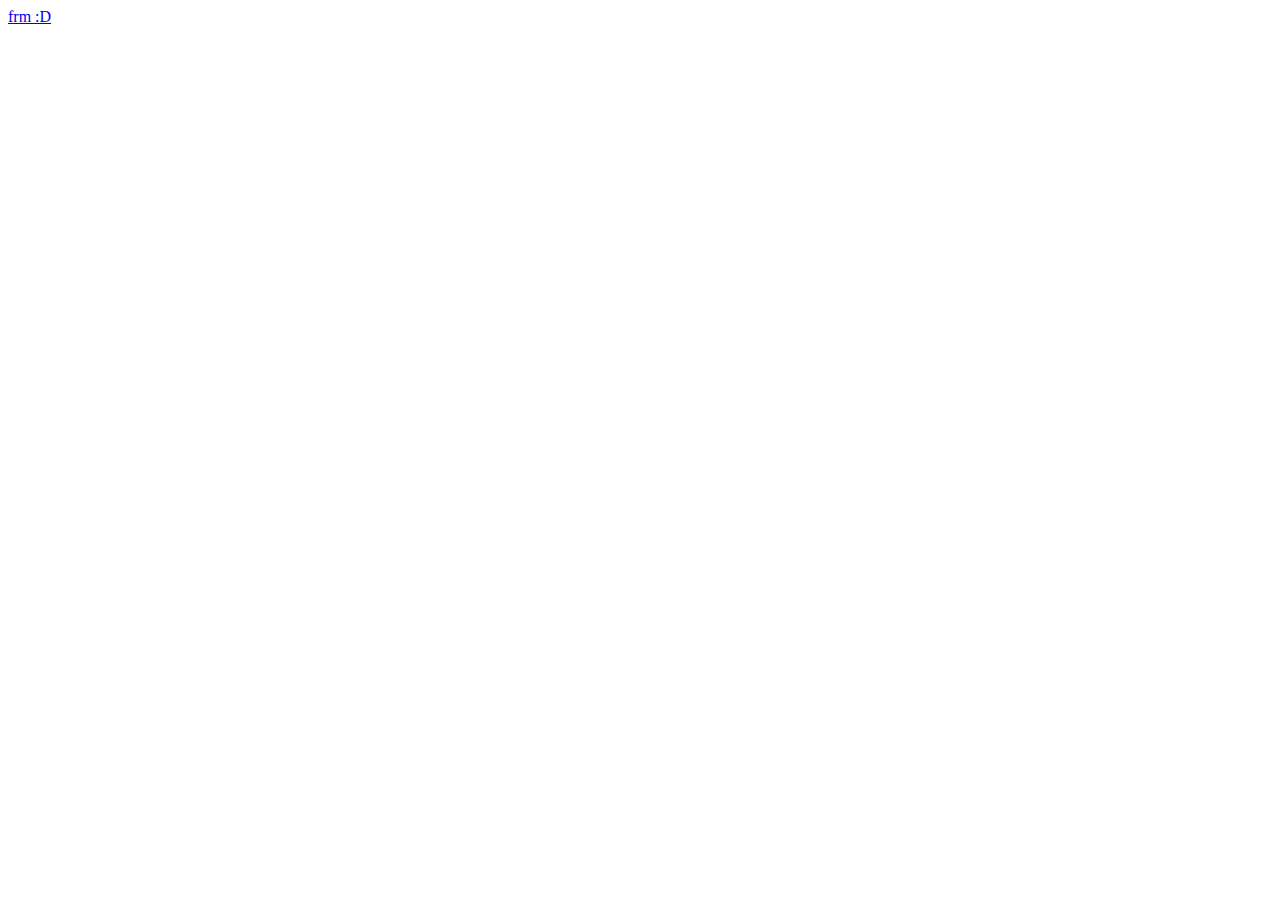
==== bootstrap-modal/index.html @ 698b420d "Modal Bootstrap agregado a ivory 18/06/2013 version 0.2" ====
<!doctype html>
<html lang="en">
<head>
  <meta charset="UTF-8">
  <title>logeo</title>

 <meta name="viewport" content="width=device-width, initial-scale=1, user-scalable=no">
  <link href="css/bootstrap.css" rel="stylesheet" />
  <!-- <link href="css/bootstrap-responsive.css" rel="stylesheet" /> -->

  <script src="js/jquery.js"></script>
  <script src="js/bootstrap.js"></script>

 <style type="text/css">
.loader{
  background-image: url(img/loading.gif);
  background-repeat: no-repeat;
  background-position: center;
  height: 100px;
}
 </style>

  <script type="text/javascript">
  $(function(){

  });
 $(document).on('click','.edit-record',function(e){
    e.preventDefault();

    $(".modal-body").html('');
    //$(".modal-body").addClass('loader');
    $("#jdialogo").modal('show');

    $.post('./form.php',{id:""},function(data){ 

        console.log(data);
       $(".modal-body").removeClass('loader');
       $(".modal-body").html(data);
      
    });

  // $.ajax({url:"form.php",success: function(data){
  //      console.log(data);
  //      $(".modal-body").removeClass('loader');
  //      $("#cargarjd").html(data);
  
  //   }
  // });


 });
 </script>

</head>
<body>


 <!--  <a class="btn btn-primary" data-toggle="modal" href="#myModal" >Login</a>
 -->

  <a class="edit-record" href="#" >frm :D </a>
 
<div class="modal hide" id="jdialogo">
  <div class="modal-header">
    <button type="button" class="close" data-dismiss="modal">x</button>
    <h3>Login to MyWebsite.com</h3>
  </div>
  <div class="modal-body" id="cargarjd">

  </div>
  <div class="modal-footer">
      <button class="btn" data-dismiss="modal" aria-hidden="true">Close</button>
    <a href="#" class="btn btn-primary">Register</a>
  </div>
</div>

  
</body>
</html>
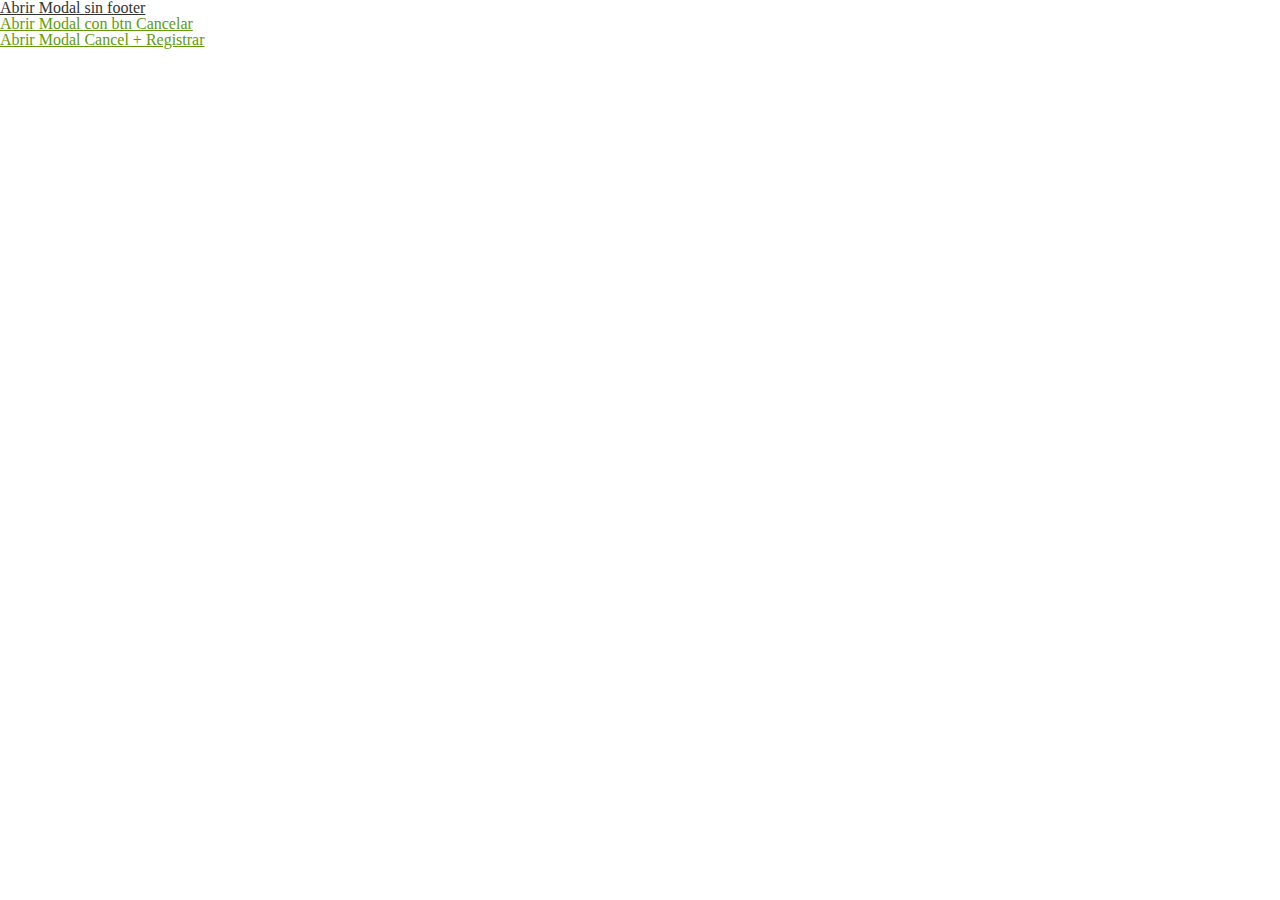
==== commit 6b9d9726: "Modal Bootstrap agregado a ivory + llamdas multiple aformularios exerntos 18/06/2013 version 03" ====
--- a/bootstrap-modal/index.html
+++ b/bootstrap-modal/index.html
@@ -5,8 +5,7 @@
   <title>logeo</title>
 
  <meta name="viewport" content="width=device-width, initial-scale=1, user-scalable=no">
-  <link href="css/bootstrap.css" rel="stylesheet" />
-  <!-- <link href="css/bootstrap-responsive.css" rel="stylesheet" /> -->
+ <link href="css/ivory.css" rel="stylesheet" />
 
   <script src="js/jquery.js"></script>
   <script src="js/bootstrap.js"></script>
@@ -24,28 +23,44 @@
   $(function(){
 
   });
- $(document).on('click','.edit-record',function(e){
+ $(document).on('click','.jmodal',function(e){
     e.preventDefault();
 
-    $(".modal-body").html('');
+     var $link   = $(this);
+     var $target = $link.attr('href');
+     var $titulo = $link.attr('data-titulo');
+     var $cancel = $link.attr('btn-cancel'); // true or false
+     var $submit = $link.attr('btn-submit'); // true or false
+
+     // headerof modal 
+     var $header  = '<div class="modal-header"> <button type="button" class="close" data-dismiss="modal">x</button>';
+         $header += '<h3>'+ $titulo +'</h3>';
+         $header += '</div>';
+
+     // footer of modal
+     var $btn_cancel='',$btn_submit='';
+     if($cancel) { $btn_cancel = ' <button data-dismiss="modal" aria-hidden="true">Cancelar</button> ';} ; 
+     if($submit) { $btn_submit = ' <button type="submit">Registrar</button> ';} ;
+
+     var $footer = '<div class="modal-footer">'+ $btn_cancel + $btn_submit +' </div>'; 
+
+    $("#jdialog").html('');
     //$(".modal-body").addClass('loader');
-    $("#jdialogo").modal('show');
+    $("#jdialog").modal('show');
 
-    $.post('./form.php',{id:""},function(data){ 
+  $.ajax({
+      url:$target,
+      type: "POST",
+      success: function(data){
+        var $body= '<div class="modal-body">';
+        $body+= data ;
+        $body+= '</div>';  
+        var frmModal = $header +  $body + $footer
 
-        console.log(data);
-       $(".modal-body").removeClass('loader');
-       $(".modal-body").html(data);
-      
-    });
-
-  // $.ajax({url:"form.php",success: function(data){
-  //      console.log(data);
-  //      $(".modal-body").removeClass('loader');
-  //      $("#cargarjd").html(data);
-  
-  //   }
-  // });
+        $("#jdialog").html(frmModal);
+        // console.log(data); 
+    }
+  });
 
 
  });
@@ -55,24 +70,17 @@
 <body>
 
 
- <!--  <a class="btn btn-primary" data-toggle="modal" href="#myModal" >Login</a>
- -->
+<a class="jmodal" href="form.php" data-titulo=" Modificar Acopio"  >Abrir Modal sin footer </a> </br>
 
-  <a class="edit-record" href="#" >frm :D </a>
+<a class="jmodal" href="form.php" data-titulo=" Modificar Acopio" btn-cancel="true"   >Abrir Modal con btn Cancelar </a></br>
+
+<a class="jmodal" href="form.php" data-titulo=" Modificar Acopio"  btn-cancel="true" btn-submit="true" >Abrir Modal Cancel +  Registrar  </a> </br>
+
+<div class="modal hide" id="jdialog">
+  <!-- contenido modal aqui va a cargar  -->
+</div>
  
-<div class="modal hide" id="jdialogo">
-  <div class="modal-header">
-    <button type="button" class="close" data-dismiss="modal">x</button>
-    <h3>Login to MyWebsite.com</h3>
-  </div>
-  <div class="modal-body" id="cargarjd">
 
-  </div>
-  <div class="modal-footer">
-      <button class="btn" data-dismiss="modal" aria-hidden="true">Close</button>
-    <a href="#" class="btn btn-primary">Register</a>
-  </div>
-</div>
 
   
 </body>
--- a/bootstrap-modal/css/ivory.css
+++ b/bootstrap-modal/css/ivory.css
@@ -0,0 +1,1161 @@
+/*
+ * IVORY Framework - http://weice.in/ivory
+ * 
+ * Developed by Lakshmikanth Vallampati - kanth.vallampati@gmail.com
+ * Licensed under GPLv2 
+ * 
+ */
+
+/* ---- HTML RESET ---- */
+html, body, div, span, applet, object, iframe, h1, h2, h3, h4, h5, h6, p, blockquote, pre, a, abbr, acronym, address, big, cite, code, del, dfn, em, img, ins, kbd, q, s, samp, small, strike, strong, sub, sup, tt, var, b, u, i, center, dl, dt, dd, ol, ul, li, fieldset, form, label, legend, table, caption, tbody, tfoot, thead, tr, th, td, article, aside, canvas, details, embed, figure, figcaption, footer, header, hgroup, menu, nav, output, ruby, section, summary, time, mark, audio, video {
+	margin: 0; padding: 0; border: 0; outline: 0; font-size: 100%; font: inherit; vertical-align: baseline;
+}
+article, aside, details, figcaption, figure, footer, header, hgroup, menu, nav, section, label, legend { display: block; }
+body { line-height: 1; }
+blockquote, q { quotes: none; }
+blockquote:before, blockquote:after, q:before, q:after { content: ''; content: none; }
+table { border-spacing: 0; }
+
+/* ---- Clearfixes ---- */
+.row:before,.row:after,.clearfix:before,.clearfix:after{content:'';display:table}
+.row:after,.clearfix:after{clear:both}
+.row,.clearfix{zoom:1}
+
+/* ---- GRID Layout ---- */
+*{box-sizing:border-box; -ms-box-sizing:border-box; -moz-box-sizing:border-box; -webkit-box-sizing:border-box;}
+body{margin:0 auto; color:#666666;}
+.grid{margin:0 auto; max-width:1200px; width:100%;} /* You can choose the grid 1200 or 1140 or 1024 or 960 as per your requirement */
+.g1140{margin:0 auto; max-width:1140px; width:100%;}
+.g1024{margin:0 auto; max-width:1024px; width:100%;}
+.g960{margin:0 auto; max-width:960px; width:100%;}
+.row{width:100%; margin:0 auto;}
+.c1{width:8.33%;}
+.c2{width:16.66%;}
+.c3{width:25%;}
+.c4{width:33.33%;}
+.c5{width:41.66%;}
+.c6{width:50%;}
+.c7{width:58.33%;}
+.c8{width:66.66%;}
+.c9{width:75%;}
+.c10{width:83.33%;}
+.c11{width:91.66%;}
+.c12{width:100%; min-height:1px; float:left; position:relative;}
+.c1-5{width:20%;}/* This column can be used as a one fifth of the row */
+.c1-8{width:12.5%;}/* This column can be used as a one eigth of the row */ 
+.c1,.c2,.c3,.c4,.c5,.c6,.c7,.c8,.c9,.c10,.c11,.c1-5,.c1-8 {min-height:1px; float:left; padding-left:10px; padding-right:10px; position:relative;}
+.c1.first,.c2.first,.c3.first,.c4.first,.c5.first,.c6.first,.c7.first,.c8.first,.c9.first,.c10.first,.c11.first,.c1-5.first,.c1-8.first {
+	padding-left: 0; position:relative;
+}
+.c1.last,.c2.last,.c3.last,.c4.last,.c5.last,.c6.last,.c7.last,.c8.last,.c9.last,.c10.last,.c11.last,.c1-5.last,.c1-8.last {
+	padding-right: 0; position:relative;
+}
+
+sub, sup {font-size: 60%; line-height: 0; position: relative; vertical-align: baseline;}
+sup {top: -0.5em;}
+sub {bottom: -0.25em;}
+
+/* ---- Misc ---- */
+.left {float: left;}
+.right {float: right;}
+.text-left {text-align: left;}
+.text-right {text-align: right;}
+.text-center {text-align: center;}
+.text-justify {text-align: justify;}
+.space-top {margin-top: 20px;}
+.space-bot {margin-bottom: 20px;}
+.space-htop {margin-top: 10px;}
+.space-hbot {margin-bottom: 10px;}
+.centered{float: none; margin: auto;}
+
+/* ----- Stylings ----- */
+.top {width:100%; height:auto; background-color: #77C4CC;/*#77C4CC;*/ padding: 60px 0; font: 400 24px/36px 'Open Sans', sans-serif; color: #ffffff; text-align:center;}
+.top .logo{position:relative; background-image: url("../img/logo.png"); background-repeat: no-repeat; width:152px; height:48px; margin:0 auto;}
+.bar{width:100%; height:60px; background-color: #77C4CC; display: block; padding: 1px; position: fixed; z-index:999;}
+.clear-space{width:100%; height:60px;}
+
+.main-nav ul{text-align: center; margin:0 auto;}
+.main-nav li{list-style: none; text-indent: 0; padding: 5px 15px 3px;}
+.main-nav li a{color: #77C4CC; font: 600 17px/28px 'Open Sans', sans-serif; text-decoration: none; padding: 0;}
+.main-nav li a:hover{border-bottom: 1px solid #77C4CC;}
+
+/*.nav ul{text-align: center; margin:0 auto;}
+.nav li{list-style: none; display: inline-block; text-indent: 0; padding: 15px 20px 3px;}
+.nav li a{color: #ffffff; font: 400 18px/26px 'Open Sans', sans-serif; text-decoration: none; padding: 0;}
+.nav li a.active, .nav li a:hover{border-bottom: 1px solid #fff;}*/
+
+/* Menu Nivel 1 */
+.nav {
+	height: 35px; width: 100%;
+	background: #619a0b;
+	font-size: 11pt;
+	font-family: 'PT Sans', Arial, sans-serif;
+	font-weight: bold;
+	position: relative;
+	/*border-bottom: 1px solid #519a0b;*/
+}
+.nav ul {
+	text-align: center; margin:0 auto;
+
+}
+.nav li {
+	list-style: none; text-indent: 0; 
+	display: inline;
+	float: left;
+
+	
+}
+.nav a {
+	width: 100%;
+	margin: 0 10px 0 10px;
+	min-width: 80px;
+	color: #fff;
+	display: inline-block;	
+	text-align: center;
+	text-decoration: none;
+	line-height: 35px;	
+	text-decoration: none; padding: 0;
+}
+.nav li a {
+	border-right: 1px solid #576979;
+	box-sizing:border-box;
+	-moz-box-sizing:border-box;
+	-webkit-box-sizing:border-box;
+}
+.nav li:last-child a {
+	border-right: 0;
+}
+.nav a:hover, .nav a:active ,.nav li a.active {
+	background-color: #cccccc;
+	color: #000;
+	/*border-bottom: 2px solid #cccccc;*/
+}
+.nav a#pull {
+	display: none;
+}
+/*static menu cuando se desplase el scroll bar*/
+  .nav-fixed-top {
+    position: fixed;
+    top: 0px;
+    left: 0;
+    right: 0;
+    z-index: 1020; /* 10 less than .navbar-fixed to prevent any overlap */
+    border-color: #d5d5d5;
+    border-width: 0 0 1px; /* drop the border on the fixed edges */
+    -webkit-border-radius: 0;
+       -moz-border-radius: 0;
+            border-radius: 0;
+    -webkit-box-shadow: inset 0 1px 0 #fff, 0 1px 5px rgba(0,0,0,.1);
+       -moz-box-shadow: inset 0 1px 0 #fff, 0 1px 5px rgba(0,0,0,.1);
+            box-shadow: inset 0 1px 0 #fff, 0 1px 5px rgba(0,0,0,.1);
+    filter: progid:DXImageTransform.Microsoft.gradient(enabled=false); /* IE6-9 */
+  }
+  .nav-fixed-top .nav {  
+    margin: 0 auto;
+    padding: 0 1px;
+  }
+
+.title {font: normal 36px/42px 'Julius Sans One', sans-serif; color: #333333;}
+.content{width: 100%; height: auto; background-color: #f4f4f4; padding: 1px 0;}
+.note {
+	background-color: #ffffff; 
+	padding: 10px 0; 
+	color: #333333; 
+	        border-radius:5px; 
+	   -moz-border-radius:5px; 
+	-webkit-border-radius:5px;
+		    box-shadow: 0 1px 1px 0 rgba(0, 0, 0, 0.2);
+	   -moz-box-shadow: 0 1px 1px 0 rgba(0, 0, 0, 0.2);
+	-webkit-box-shadow: 0 1px 1px 0 rgba(0, 0, 0, 0.2);
+}
+.promo {
+	background-color: #ECF6FA;
+	border: 1px solid #BCDEED; 
+	padding: 20px;
+	width: auto;
+	font-family: sans-serif;
+	font-style: italic;
+	text-align: center;
+	color: #424242;
+	text-shadow: 0 1px 0 #FFFFFF;
+            border-radius: 5px; 
+       -moz-border-radius: 5px; 
+	-webkit-border-radius: 5px;
+            box-shadow: 0 0 0 1px #FFFFFF inset, 0 0 0 3px rgba(0, 0, 0, 0.05);
+       -moz-box-shadow: 0 0 0 1px #FFFFFF inset, 0 0 0 3px rgba(0, 0, 0, 0.05);
+	-webkit-box-shadow: 0 0 0 1px #FFFFFF inset, 0 0 0 3px rgba(0, 0, 0, 0.05);
+}
+
+button.special{ /* --- main download button --- */
+	color:#fff !important;
+	background-color:#77C4CC;
+	background: -moz-linear-gradient(#77C4CC, #77C4CC);
+	background: -webkit-gradient(linear, left top, left bottom, from(#77C4CC), to(#77C4CC));
+	background: -webkit-linear-gradient(#77C4CC, #77C4CC);
+	background: -o-linear-gradient(#77C4CC, #77C4CC);
+	background: -ms-linear-gradient(#77C4CC, #77C4CC);
+	background: linear-gradient(#77C4CC, #77C4CC);
+}
+button.special:hover, button.special:active{
+	background-color:#77C4CC;
+	background: -moz-linear-gradient(#77C4CC, #77C4CC);
+	background: -webkit-gradient(linear, left top, left bottom, from(#77C4CC), to(#77C4CC));
+	background: -webkit-linear-gradient(#77C4CC, #77C4CC);
+	background: -o-linear-gradient(#77C4CC, #77C4CC);
+	background: -ms-linear-gradient(#77C4CC, #77C4CC);
+	background: linear-gradient(#77C4CC, #77C4CC);
+	opacity: 0.9;
+}
+
+/* ---- Typography ---- */
+h1, h2, h3, h4, h5, h6 { 
+	font-family: 'Open Sans', sans-serif;
+	font-weight: none;
+	font-style: normal; 
+	color: #333333;
+	text-rendering: optimizeLegibility; 
+	line-height: 1.1;
+	margin-bottom: 10px;
+	margin-top: 10px; 
+}
+h1 small, h2 small, h3 small, h4 small, h5 small, h6 small { font-size: 80%; color: #333333; }
+h1 a, h2 a, h3 a, h4 a, h5 a, h6 a { font-weight: inherit; text-decoration:none; }
+h1 {font-size: 36px; line-height: 48px;}
+h2 {font-size: 32px; line-height: 42px;}
+h3 {font-size: 28px; line-height: 36px;}
+h4 {font-size: 24px; line-height: 32px;}
+h5 {font-size: 21px; line-height: 27px;}
+h6 {font-size: 18px; line-height: 27px;}
+
+a {color: #619a0b; text-decoration: underline; line-height: inherit; }
+a:hover {color: #333333; }
+a:focus {color: #333333; outline: none; }
+
+p {margin-bottom: 10px; padding:0; font-size: 14px; line-height: 28px; font-family: "Helvetica Neue", "Helvetica", Helvetica, Arial, sans-serif;}
+p span {color: #46aae3; }
+p a, p a:visited {line-height: inherit; }
+
+em, i { font-style: italic; line-height: inherit; }
+strong, b { font-weight: bold; line-height: inherit; }
+small { font-size: 70%; line-height: inherit; }
+
+hr { border: solid #ddd; border-width: 1px 0 0; clear: both; margin: 20px 0 20px; height: 0; }
+
+/* ---- Lists ---- */
+ul, ol, dl { 
+	font-family: "Helvetica Neue", "Helvetica", Helvetica, Arial, sans-serif; 
+	font-size: 14px; 
+	line-height: 1.6; 
+	margin-bottom: 8px; 
+	list-style-position: inside; 
+	text-indent: 5px; 
+	color: #666666; 
+}
+ul li ul, ul li ol { margin-left: 10px; margin-bottom: 0; }
+ul.square, ul.circle, ul.disc { margin-left: 12px; }
+ul.square { list-style-type: square; }
+ul.square li ul { list-style: inherit; }
+ul.circle { list-style-type: circle; }
+ul.circle li ul { list-style: inherit; }
+ul.disc { list-style-type: disc; }
+ul.disc li ul { list-style: inherit; }
+ul.no-bullet { list-style: none; }
+ul.large li { line-height: 21px; }
+ol { margin-left: 10px; }
+ol li ul, ol li ol { margin-left: 10px; margin-bottom: 0; }
+dl dt{font-size:16px;}
+dl dd{margin-left: 15px;}
+
+/* ---- Forms ---- */
+.vform {width: 100%; max-width: 360px;}
+.hform {width: 100%; max-width: 500px;}
+.vform, .hform {margin-bottom: 20px; font: 14px "HelveticaNeue", "Helvetica Neue", Helvetica, Arial, sans-serif; color: #333;}
+
+.vform label {width: 100%;}
+.hform label {width: 30%; text-align: right!important; padding-right: 5px }
+.vform label, .hform  label {font-size:14px; line-height:21px;  vertical-align: middle; margin-bottom: 2px; display: block; float: left; text-align: left; font-weight: bold;}
+
+.vform textarea, .vform input[type="text"], .vform input[type="password"], .vform input[type="datetime"], .vform input[type="datetime-local"], .vform input[type="date"], 
+.vform input[type="month"], .vform input[type="time"], .vform input[type="week"], .vform input[type="number"], .vform input[type="email"], .vform input[type="url"], 
+.vform input[type="tel"], .vform input[type="color"], .vform select{
+	width: 100%;
+}
+
+.hform textarea, .hform input[type="text"], .hform input[type="password"], .hform input[type="datetime"], .hform input[type="datetime-local"], .hform input[type="date"], 
+.hform input[type="month"], .hform input[type="time"], .hform input[type="week"], .hform input[type="number"], .hform input[type="email"], .hform input[type="url"], 
+.hform input[type="tel"], .hform input[type="color"], .hform select {
+	width: 70%;
+}
+
+.vform textarea, .vform input[type="text"], .vform input[type="password"], .vform input[type="datetime"], .vform input[type="datetime-local"], .vform input[type="date"], 
+.vform input[type="month"], .vform input[type="time"], .vform input[type="week"], .vform input[type="number"], .vform input[type="email"], .vform input[type="url"], 
+.vform input[type="tel"], .vform input[type="color"], .vform select, 
+.hform textarea, .hform input[type="text"], .hform input[type="password"], .hform input[type="datetime"], .hform input[type="datetime-local"], .hform input[type="date"], 
+.hform input[type="month"], .hform input[type="time"], .hform input[type="week"], .hform input[type="number"], .hform input[type="email"], .hform input[type="url"], 
+.hform input[type="tel"], .hform input[type="color"], .hform select {
+  display: block;
+  background: #ffffff;
+  border: 1px solid #cccccc;
+  padding: 4px 6px;
+  vertical-align: middle;
+  outline: none;	
+          border-radius: 4px;
+     -moz-border-radius: 4px;
+  -webkit-border-radius: 4px;
+          transition: border linear 0.4s, box-shadow linear 0.4s;
+       -o-transition: border linear 0.4s, box-shadow linear 0.4s;
+     -moz-transition: border linear 0.4s, box-shadow linear 0.4s;
+  -webkit-transition: border linear 0.4s, box-shadow linear 0.4s;
+  margin: 0;
+  margin-bottom: 10px;
+} 
+
+.vform input[type="text"]:focus, .vform input[type="password"]:focus, .vform input[type="datetime"]:focus, .vform input[type="email"]:focus, 
+.vform input[type="datetime-local"]:focus, .vform input[type="date"]:focus, .vform input[type="month"]:focus, .vform input[type="time"]:focus, 
+.vform input[type="week"]:focus, .vform input[type="url"]:focus, .vform input[type="number"]:focus, .vform input[type="search"]:focus, .vform input[type="tel"]:focus, 
+.vform textarea:focus, .vform select:focus, 
+.hform textarea:focus, .hform input[type="text"]:focus, .hform input[type="password"]:focus, .hform input[type="datetime"]:focus, 
+.hform input[type="datetime-local"]:focus, .hform input[type="date"]:focus, .hform input[type="month"]:focus, .hform input[type="time"]:focus, 
+.hform input[type="week"]:focus, .hform input[type="number"]:focus, .hform input[type="email"]:focus, .hform input[type="url"]:focus, .hform input[type="search"]:focus, 
+.hform input[type="tel"]:focus, .hform input[type="color"]:focus, .hform select:focus{
+  border: 1px solid;
+  border-color: rgba(82, 168, 236, 0.8);
+  color: #444;
+          box-shadow: inset 0 1px 1px rgba(0, 0, 0, 0.075), 0 0 8px rgba(81, 168, 236, 0.5);
+     -moz-box-shadow: inset 0 1px 1px rgba(0, 0, 0, 0.075), 0 0 8px rgba(81, 168, 236, 0.5);
+  -webkit-box-shadow: inset 0 1px 1px rgba(0, 0, 0, 0.075), 0 0 8px rgba(81, 168, 236, 0.5);
+}
+
+.vform textarea, .hform textarea{min-height:120px; }
+.vform fieldset, .hform fieldset {margin-bottom: 20px; }
+
+
+/* ---- Buttons ---- */
+button{
+	display: inline-block;
+  *display: inline;
+  padding: 4px 12px;
+  margin-bottom: 0;
+  *margin-left: .3em;
+  font-size: 14px;
+  line-height: 20px;
+  color: #333333;
+  text-align: center;
+  text-shadow: 0 1px 1px rgba(255, 255, 255, 0.75);
+  vertical-align: middle;
+  cursor: pointer;
+  background-color: #f5f5f5;
+  *background-color: #e6e6e6;
+  background-image: -moz-linear-gradient(top, #ffffff, #e6e6e6);
+  background-image: -webkit-gradient(linear, 0 0, 0 100%, from(#ffffff), to(#e6e6e6));
+  background-image: -webkit-linear-gradient(top, #ffffff, #e6e6e6);
+  background-image: -o-linear-gradient(top, #ffffff, #e6e6e6);
+  background-image: linear-gradient(to bottom, #ffffff, #e6e6e6);
+  background-repeat: repeat-x;
+  border: 1px solid #cccccc;
+  *border: 0;
+  border-color: #e6e6e6 #e6e6e6 #bfbfbf;
+  border-color: rgba(0, 0, 0, 0.1) rgba(0, 0, 0, 0.1) rgba(0, 0, 0, 0.25);
+  border-bottom-color: #b3b3b3;
+  -webkit-border-radius: 4px;
+     -moz-border-radius: 4px;
+          border-radius: 4px;
+  filter: progid:DXImageTransform.Microsoft.gradient(startColorstr='#ffffffff', endColorstr='#ffe6e6e6', GradientType=0);
+  filter: progid:DXImageTransform.Microsoft.gradient(enabled=false);
+  *zoom: 1;
+  -webkit-box-shadow: inset 0 1px 0 rgba(255, 255, 255, 0.2), 0 1px 2px rgba(0, 0, 0, 0.05);
+     -moz-box-shadow: inset 0 1px 0 rgba(255, 255, 255, 0.2), 0 1px 2px rgba(0, 0, 0, 0.05);
+          box-shadow: inset 0 1px 0 rgba(255, 255, 255, 0.2), 0 1px 2px rgba(0, 0, 0, 0.05);
+	/*display:inline-block;*display:inline;
+	padding:7px 20px;
+	margin-bottom:10px;*margin-left:.3em;
+	font-size:14px;
+	line-height:20px;*line-height:20px;
+	color:#333 !important;
+	text-align:center;
+	vertical-align:middle;
+	cursor:pointer;
+	background-color:#eee;*background-color:#eee;
+	background:-webkit-gradient(linear, left top, left bottom, from(#eee), to(#e6e6e6));
+	background:-moz-linear-gradient(top, #eee, #e6e6e6);
+	border:1px solid #bbbbbb;*border:0;
+	border-color:rgba(0,0,0,0.1) rgba(0,0,0,0.1) rgba(0,0,0,0.25);
+	border-color:#eee,#eee,#d4d4d4;
+	        border-radius:4px;
+	     -o-border-radius:4px;
+	    -ms-border-radius:4px;
+	   -moz-border-radius:4px;
+	-webkit-border-radius:4px;
+	filter:progid:dximagetransform.microsoft.gradient(startColorstr='#ffffffff', endColorstr='#ffe6e6e6', GradientType=0);
+	filter:progid:dximagetransform.microsoft.gradient(enabled=false);*zoom:1;
+	        box-shadow:inset 0 1px 0 rgba(255,255,255,0.2),0 1px 2px rgba(0,0,0,0.05);
+	   -moz-box-shadow:inset 0 1px 0 rgba(255,255,255,0.2),0 1px 2px rgba(0,0,0,0.05);
+	-webkit-box-shadow:inset 0 1px 0 rgba(255,255,255,0.2),0 1px 2px rgba(0,0,0,0.05);*/
+}
+button:hover, button:active{
+	background:#eee;
+	background:-webkit-gradient(linear, left top, left bottom, from(#eee), to(#f8f8f8));
+	background:-moz-linear-gradient(top, #eee, #f8f8f8);
+}
+button.large{padding:10px 35px; font-size:15px;}
+button.small{padding:3px 13px; font-size:13px;}
+button.skyblue{ /* --- skyblue color button --- */
+	color:#fff !important;
+	background-color:#26a2b6;
+	background: -moz-linear-gradient(#34bac9, #26a2b6);
+	background: -webkit-gradient(linear, left top, left bottom, from(#34bac9), to(#26a2b6));
+	background: -webkit-linear-gradient(#34bac9, #26a2b6);
+	background: -o-linear-gradient(#34bac9, #26a2b6);
+	background: -ms-linear-gradient(#34bac9, #26a2b6);
+	background: linear-gradient(#34bac9, #26a2b6);
+}
+button.skyblue:hover, button.skyblue:active{
+	background:#a9016b;
+	background:-webkit-gradient(linear, left top, left bottom, from(#26a2b6), to(#34bac9));
+	background:-moz-linear-gradient(top, #26a2b6, #34bac9);
+}
+button.blue{ /* --- blue color button --- */
+	color:#fff !important;
+	background-color:#008fd5;
+	background:-webkit-gradient(linear, left top, left bottom, from(#008fd5), to(#0085c6));
+	background:-moz-linear-gradient(top, #008fd5, #0085c6);
+	filter:progid:dximagetransform.microsoft.gradient(startColorstr='#ffffff', endColorstr='#ffe6e6e6', GradientType=0);
+	filter:progid:dximagetransform.microsoft.gradient(enabled=false);*zoom:1;
+}
+button.blue:hover, button.blue:active{
+	background:#008fd5;
+	background:-webkit-gradient(linear, left top, left bottom, from(#008fd5), to(#009de9));
+	background:-moz-linear-gradient(top, #008fd5, #009de9);
+}
+button.green{ /* --- green color button --- */
+	color:#fff !important;
+	background-color:#46a546;
+	background:-webkit-gradient(linear, left top, left bottom, from(#46a546), to(#419a41));
+	background:-moz-linear-gradient(top, #46a546, #419a41);
+	filter:progid:dximagetransform.microsoft.gradient(startColorstr='#ffffffff', endColorstr='#ffe6e6e6', GradientType=0);
+	filter:progid:dximagetransform.microsoft.gradient(enabled=false);*zoom:1;
+}
+button.green:hover, button.green:active{
+	background:#46a546;
+	background:-webkit-gradient(linear, left top, left bottom, from(#46a546), to(#4cb34c));
+	background:-moz-linear-gradient(top, #46a546, #4cb34c);
+}
+button.yellow{ /* --- yellow color button --- */
+	color:#fff !important;
+	background-color:#f0bf4a;
+	background: -moz-linear-gradient(#f0c930, #f0bf4a);
+	background: -webkit-gradient(linear, left top, left bottom, from(#f0c930), to(#f0bf4a));
+	background: -webkit-linear-gradient(#f0c930, #f0bf4a);
+	background: -o-linear-gradient(#f0c930, #f0bf4a);
+	background: -ms-linear-gradient(#f0c930, #f0bf4a);
+	background: linear-gradient(#f0c930, #f0bf4a);
+}
+button.yellow:hover, button.yellow:active{
+	background:#f0bf4a;
+	background:-webkit-gradient(linear, left top, left bottom, from(#f0bf4a), to(#f0c930));
+	background:-moz-linear-gradient(top, #f0bf4a, #f0c930);
+}
+button.orange{ /* --- orange color button --- */
+	color:#fff !important;
+	background-color:#ff5c00;
+	background: -moz-linear-gradient(#ff6f40, #ff5c00);
+	background: -webkit-gradient(linear, left top, left bottom, from(#ff6f40), to(#ff5c00));
+	background: -webkit-linear-gradient(#ff6f40, #ff5c00);
+	background: -o-linear-gradient(#ff6f40, #ff5c00);
+	background: -ms-linear-gradient(#ff6f40, #ff5c00);
+	background: linear-gradient(#ff6f40, #ff5c00);
+}
+button.orange:hover, button.orange:active{
+	background:#d798d1;
+	background:-webkit-gradient(linear, left top, left bottom, from(#ff5c00), to(#ff6f40));
+	background:-moz-linear-gradient(top, #ff5c00, #ff6f40);
+}
+button.red{ /* --- red color button --- */
+  color:#fff !important;
+  background-color:#bd362f;
+  background:-webkit-gradient(linear, left top, left bottom, from(#bd362f), to(#b1322c));
+  background:-moz-linear-gradient(top, #bd362f, #b1322c);
+  filter:progid:dximagetransform.microsoft.gradient(startColorstr='#ffffffff', endColorstr='#ffe6e6e6', GradientType=0);
+  filter:progid:dximagetransform.microsoft.gradient(enabled=false);*zoom:1;
+}
+button.red:hover, button.red:active{
+  background:#bd362f;
+  background:-webkit-gradient(linear, left top, left bottom, from(#bd362f), to(#cc3b34));
+  background:-moz-linear-gradient(top, #bd362f, #cc3b34);
+}
+button.magenta{	/* --- magenta color button --- */
+	color:#fff !important;
+	background-color:#b9298f;
+	background: -moz-linear-gradient(#b93180, #b9298f);
+	background: -webkit-gradient(linear, left top, left bottom, from(#b93180), to(#b9298f));
+	background: -webkit-linear-gradient(#b93180, #b9298f);
+	background: -o-linear-gradient(#b93180, #b9298f);
+	background: -ms-linear-gradient(#b93180, #b9298f);
+	background: linear-gradient(#b93180, #b9298f);
+}
+button.magenta:hover, button.magenta:active{
+	background:#b9298f;
+	background:-webkit-gradient(linear, left top, left bottom, from(#b9298f), to(#b9358f));
+	background:-moz-linear-gradient(top, #b9298f, #b9358f);
+}
+button.black{ /* --- black color button --- */
+	color:#fff !important;
+	background-color:#111;
+	background: -moz-linear-gradient(#222, #111);
+	background: -webkit-gradient(linear, left top, left bottom, from(#222), to(#111));
+	background: -webkit-linear-gradient(#222, #111);
+	background: -o-linear-gradient(#222, #111);
+	background: -ms-linear-gradient(#222, #111);
+	background: linear-gradient(#222, #111);
+}
+button.black:hover, button.black:active{
+	background:#222;
+	background:-webkit-gradient(linear, left top, left bottom, from(#222), to(#333));
+	background:-moz-linear-gradient(top, #222, #333);
+}
+
+/* ---- Alerts ---- */
+.alert {
+padding: 10px;
+margin-bottom: 18px;
+color: #c09853;
+text-shadow: 0 1px 0 rgba(255, 255, 255, 0.5);
+font: 14px "HelveticaNeue", "Helvetica Neue", Helvetica, Arial, sans-serif;
+background-color: #fcf8e3;
+border: 1px solid #fbeee0;
+        border-radius: 4px;
+   -moz-border-radius: 4px;
+-webkit-border-radius: 4px;
+}
+.success {color: #468847; background-color: #dff0d8; border-color: #d6e9c6;}
+.error {color: #b94a48; background-color: #f2dede; border-color: #eed3d7;}
+.info {color: #3a87ad; background-color: #d9edf7; border-color: #bce8f1;}
+
+/* ---- Table ---- */
+table {
+	width: 100%; 
+	font-family: "Helvetica Neue", "Helvetica", Helvetica, Arial, sans-serif;
+	border: solid #ccc 1px;
+	border-left: none;
+	        border-radius: 5px;
+	   -moz-border-radius: 5px;
+	-webkit-border-radius: 5px;
+	        box-shadow: 0 1px 2px #d1d1d1;
+	   -moz-box-shadow: 0 1px 2px #d1d1d1;
+	-webkit-box-shadow: 0 1px 2px #d1d1d1;
+}   
+td, th {border-top: 1px solid #ccc; border-left: 1px solid #ccc; padding: 10px; text-align: left;}
+th {
+	background-color: #f0f0f0;
+	        box-shadow: 0 1px 0 rgba(255,255,255,.8) inset;
+	   -moz-box-shadow: 0 1px 0 rgba(255,255,255,.8) inset;  
+	-webkit-box-shadow: 0 1px 0 rgba(255,255,255,.8) inset;        
+	border-top: none;
+	text-shadow: 0 1px 0 rgba(255,255,255,.5);
+	font-size: 14px; 
+	line-height: 24px;
+	text-align: center;
+}
+td{font-size:14px;}
+table tr:first-child th:first-child{
+ 	        border-top-left-radius: 5px;
+	    -moz-border-radius-topleft: 5px;
+	-webkit-border-top-left-radius: 5px;
+}
+table tr:first-child th:last-child{
+	        border-top-right-radius: 5px;
+	    -moz-border-radius-topright: 5px;
+	-webkit-border-top-right-radius: 5px;
+}
+table tr:last-child td:first-child{
+	        border-bottom-left-radius: 5px;
+	    -moz-border-radius-bottomleft: 5px;
+	-webkit-border-bottom-left-radius: 5px;
+}
+table tr:last-child td:last-child{
+	        border-bottom-right-radius: 5px;
+	    -moz-border-radius-bottomright: 5px;
+	-webkit-border-bottom-right-radius: 5px;
+}
+table tr.even td{background-color: #fafafa;}
+
+/* ---- Pagination ---- */
+.pagin ul {list-style: none; margin: 0; padding: 0;}
+.pagin li {display: inline;}
+.pagin a {
+	        border-radius: 3px;
+		-ms-border-radius: 3px;
+	   -moz-border-radius: 3px;
+	-webkit-border-radius: 3px;
+	margin: 1px 2px;
+	padding: 5px 10px 5px 5px;
+	display: inline-block;
+	border-top: 1px solid #fff;
+	text-decoration: none !important;
+	color: #333 !important;
+	font-size: 12px;
+	font-family: "Helvetica Neueu", Helvetica, Arial, sans-serif;
+	text-shadow: white 0 1px 0;
+	background-color: #f5f5f5;
+	background-image: linear-gradient(top, #f9f9f9, #eaeaea);
+	background-image: -ms-linear-gradient(top, #f9f9f9, #eaeaea);
+	background-image: -moz-linear-gradient(top, #f9f9f9, #eaeaea);  
+	background-image: -webkit-linear-gradient(top, #f9f9f9, #eaeaea);
+	filter: progid:DXImageTransform.Microsoft.gradient(startColorStr='#f9f9f9', EndColorStr='#eaeaea');
+}
+.pagin a:hover, .pagin a:focus {
+	border-color: #fff;
+	background-color: #fdfdfd;
+	background-image: linear-gradient(top, #fefefe, #fafafa);
+	background-image: -ms-linear-gradient(top, #fefefe, #fafafa);
+	background-image: -moz-linear-gradient(top, #fefefe, #fafafa);
+	background-image: -webkit-linear-gradient(top, #fefefe, #fafafa);
+	filter: progid:DXImageTransform.Microsoft.gradient(startColorStr='#fefefe', EndColorStr='#fafafa');  
+}
+.pagin a.more {
+	        box-shadow: none;
+	   -moz-box-shadow: none;
+	-webkit-box-shadow: none;
+	border: 0 none !important;
+	background: transparent !important;
+	margin-left: 0;
+	margin-right: 0;
+}
+.pagin-dark a {
+	border-top: 1px solid #575e63;
+	text-shadow: rgba(0, 0, 0, 0.75) 0 1px 0;
+	color: #fff !important;
+	background-color: #4e5458;
+	background-image: linear-gradient(top, #575e63, #3f4347);
+	background-image: -ms-linear-gradient(top, #575e63, #3f4347);
+	background-image: -moz-linear-gradient(top, #575e63, #3f4347);
+	background-image: -webkit-linear-gradient(top, #575e63, #3f4347);
+	filter: progid:DXImageTransform.Microsoft.gradient(startColorStr='#575e63', EndColorStr='#3f4347');
+}
+.pagin-dark a:hover, .pagin-dark a:focus {
+	border-color: #575e63;
+	background-color: #4d6374;
+	background-image: linear-gradient(top, #567062, #3e505e);
+	background-image: -ms-linear-gradient(top, #567062, #3e505e);
+	background-image: -moz-linear-gradient(top, #567062, #3e505e);
+	background-image: -webkit-linear-gradient(top, #567062, #3e505e);
+	filter: progid:DXImageTransform.Microsoft.gradient(startColorStr='#567062', EndColorStr='#3e505e');
+}
+.pagin a, .pagin-dark a {
+		    box-shadow: 0 0 0 1px rgba(0, 0, 0, 0.2);
+	   -moz-box-shadow: 0 0 0 1px rgba(0, 0, 0, 0.2);
+	-webkit-box-shadow: 0 0 0 1px rgba(0, 0, 0, 0.2);
+}
+.pagin a.active, .pagin-dark a.active {
+	        box-shadow: inset 0 0 0 0 rgba(0, 0, 0, 0.75);
+	   -moz-box-shadow: inset 0 0 0 0 rgba(0, 0, 0, 0.75);
+	-webkit-box-shadow: inset 0 0 0 0 rgba(0, 0, 0, 0.75);
+	border-color: #2d3035 !important;
+	color: #fff !important;
+	text-shadow: black 0 1px 0;
+	background-color: #303338;
+	background-image: linear-gradient(top, #303338, #2d3034);
+	background-image: -ms-linear-gradient(top, #303338, #2d3034);
+	background-image: -moz-linear-gradient(top, #303338, #2d3034);
+	background-image: -webkit-linear-gradient(top, #303338, #2d3034);
+	filter: progid:DXImageTransform.Microsoft.gradient(startColorStr='#303338', EndColorStr='#2d3034');
+}
+
+/* ---- Tooltip ---- */
+.tooltip{display: inline; position: relative; color: #2ba6cb;}
+.tooltip:hover:before
+{
+	border: solid;
+	border-color: #333 transparent;
+	border-width: 6px 6px 0 6px;
+	bottom: 21px;
+	content: "";
+	left: 50%;
+	position: absolute;
+	z-index: 97;
+}
+.tooltip:hover:after
+{
+	background: #333;
+	background: rgba(0,0,0,.8);
+	        border-radius: 5px;
+	   -moz-border-radius: 5px;
+	-webkit-border-radius: 5px;
+	bottom: 27px;
+	font-size: 12px;
+	color: #fff;
+	content: attr(title);
+	padding: 5px;
+	position: absolute;
+	z-index: 98;
+	width: 180px;
+	margin-left: -50px;
+}
+
+/* ---- Breadcrumb ---- */
+.breadcrumb {
+	padding: 10px;
+	font: 14px "HelveticaNeue", "Helvetica Neue", Helvetica, Arial, sans-serif;
+	background-color: #f5f5f5;
+	background-image: linear-gradient(top, #f9f9f9, #eaeaea);
+	background-image: -ms-linear-gradient(top, #f9f9f9, #eaeaea);
+	background-image: -moz-linear-gradient(top, #f9f9f9, #eaeaea);  
+	background-image: -webkit-linear-gradient(top, #f9f9f9, #eaeaea);
+	filter: progid:DXImageTransform.Microsoft.gradient(startColorStr='#f9f9f9', EndColorStr='#eaeaea');
+	border: 1px solid #ddd;
+		    border-radius: 3px;
+	   -moz-border-radius: 3px;
+	-webkit-border-radius: 3px;
+		    box-shadow: inset 0 1px 0 #ffffff;
+	   -moz-box-shadow: inset 0 1px 0 #ffffff;
+	-webkit-box-shadow: inset 0 1px 0 #ffffff;
+}
+.breadcrumb li {display: inline-block; text-shadow: 0 1px 0 #ffffff;}
+.breadcrumb .divider {padding: 0 5px; color: #777;}
+
+/* ---- Toggle Switches ---- */
+.switch {
+	position: relative;
+	margin: 20px auto;
+	height: 34px;
+	width: 100%;
+	/*max-width: 320px;*/
+	background: rgba(0, 0, 0, 0.6);
+		    border-radius: 3px;
+	   -moz-border-radius: 3px;
+	-webkit-border-radius: 3px;
+			box-shadow: inset 0 1px 3px rgba(0, 0, 0, 0.3), 0 1px rgba(0, 0, 0, 0.1);
+	   -moz-box-shadow: inset 0 1px 3px rgba(0, 0, 0.3), 0 1px rgba(0, 0, 0, 0.1);
+	-webkit-box-shadow: inset 0 1px 3px rgba(0, 0, 0, 0.3), 0 1px rgba(0, 0, 0, 0.1);
+}
+.switch-label {
+	position: relative;
+	z-index: 2;
+	float: left;
+	color: #fff;
+	width: 50%;
+	text-align: center;
+	cursor: pointer;
+	font: 12px/32px "HelveticaNeue", "Helvetica Neue", Helvetica, Arial, sans-serif;
+}
+.switch-input {display: none;}
+.switch-input:checked + .switch-label {
+	font-weight: bold;
+	color: rgba(0, 0, 0, 0.65);
+	text-shadow: 0 1px rgba(255, 255, 255, 0.25);
+	        transition: 0.15s ease-out;
+	   -moz-transition: 0.15s ease-out;
+	-webkit-transition: 0.15s ease-out;
+}
+.switch-input:checked + .switch-label-on ~ .switch-selection {left: 50%;}
+.switch-selection {
+	display: block;
+	position: absolute;
+	z-index: 1;
+	top: 2px;
+	left: 2px;
+	width: 50%;
+	height: 30px;
+	background: #65bd63;
+	background-image: -webkit-linear-gradient(top, #9dd993, #65bd63);
+	background-image: -moz-linear-gradient(top, #9dd993, #65bd63);
+	background-image: -o-linear-gradient(top, #9dd993, #65bd63);
+	background-image: linear-gradient(to bottom, #9dd993, #65bd63);
+			border-radius: 3px;
+	   -moz-border-radius: 3px;
+	-webkit-border-radius: 3px;
+		    transition: left 0.15s ease-out;
+	   -moz-transition: left 0.15s ease-out;
+	-webkit-transition: left 0.15s ease-out;
+	        box-shadow: inset 0 1px rgba(255, 255, 255, 0.5), 0 0 2px rgba(0, 0, 0, 0.2);
+	   -moz-box-shadow: inset 0 1px rgba(255, 255, 255, 0.5), 0 0 2px rgba(0, 0, 0, 0.2);
+	-webkit-box-shadow: inset 0 1px rgba(255, 255, 255, 0.5), 0 0 2px rgba(0, 0, 0, 0.2);
+}
+.switch-blue .switch-selection {
+	background: #3aa2d0;
+	background-image: -webkit-linear-gradient(top, #4fc9ee, #3aa2d0);
+	background-image: -moz-linear-gradient(top, #4fc9ee, #3aa2d0);
+	background-image: -o-linear-gradient(top, #4fc9ee, #3aa2d0);
+	background-image: linear-gradient(to bottom, #4fc9ee, #3aa2d0);
+}
+.switch-yellow .switch-selection {
+	background: #c4bb61;
+	background-image: -webkit-linear-gradient(top, #e0dd94, #c4bb61);
+	background-image: -moz-linear-gradient(top, #e0dd94, #c4bb61);
+	background-image: -o-linear-gradient(top, #e0dd94, #c4bb61);	
+	background-image: linear-gradient(to bottom, #e0dd94, #c4bb61);
+}                                 
+
+/* ---- Tabs ---- */
+.tab-container{ position: relative; display: block; height:280px; width: 100%; padding:1px 0; }
+.tab-container .tab-radio{ display: none;}
+.tab-container .tab{
+	display: block;
+	float: left;
+	position: relative;
+	border-top-left-radius: 4px;
+	border-top-right-radius: 4px;
+	border: 1px solid #cfd2d7;
+	border-bottom: none;
+	color: #888;
+	margin-top: -15px;
+	margin-right: 1.0%;
+	padding: 5px 20px;
+	text-decoration: none;
+	text-align: center;
+	cursor: pointer;
+	background-color: #eee;
+	font: 14px/25px "Helvetica Neue", "Helvetica", Helvetica, Arial, sans-serif;
+}
+.tab-container .tab-radio:checked ~ .tab, .tab-container .tab-radio:active ~ .tab{background-color: #fff; z-index: 100; border-bottom: 1px solid #fff;}
+.tab-container .tab-radio:checked ~ .tab {background-color:#fff; color:#333;}
+.tab-container .tab-page
+{
+	visibility: hidden;
+	width: 100%; height: auto;
+	font: 14px/25px "Helvetica Neue", "Helvetica", Helvetica, Arial, sans-serif;
+	background-color: #fff;
+	color: #888;
+	display:block;
+	position: absolute;
+	top: 22px;
+	float: left;
+	padding: 10px;
+	border: 1px solid #cfd2d7;
+	   border-top-right-radius: 5px;
+	 border-bottom-left-radius: 5px;
+	border-bottom-right-radius: 5px;
+	        box-shadow: 0 1px 3px rgba(0,0,0,.3);
+	   -moz-box-shadow: 0 1px 3px rgba(0,0,0,.3);
+	-webkit-box-shadow: 0 1px 3px rgba(0,0,0,.3);
+}
+.tab-container .tab-radio:checked ~ .tab-page { visibility: visible; display: block; height: auto}
+
+/* ---- Accordion ---- */
+.accordion {
+    width: 100%;
+    background: #fff;
+	font-size: 14px;
+	font-family: "Helvetica Neue", "Helvetica", Helvetica, Arial, sans-serif;
+            border-radius: 5px;
+	   -moz-border-radius: 5px;
+	-webkit-border-radius: 5px;
+            
+}
+.accordion p{height:0; margin-bottom:0px; padding:0; color: #888; overflow:hidden;}
+.accordion a{
+	display:block; 
+	height:auto; 
+	padding:5px; 
+	line-height:28px; 
+	background-color: #eee; 
+	color:#333; 
+	text-decoration:none; 
+	text-align:center; 
+	border-bottom:1px solid #aaa;
+	        border-radius: 5px;
+	   -moz-border-radius: 5px;
+	-webkit-border-radius: 5px;
+}
+.accordion a:hover, .accordion a:focus {opacity:.9; color:#ooo;}
+.accordion a:active {color:#000;}
+.accordion :target + p{
+	margin: 0 2px;
+	padding:10px 15px; 
+	height:auto;
+			border-radius: 5px;
+	   -moz-border-radius: 5px;
+	-webkit-border-radius: 5px;
+			box-shadow: 0 1px 3px rgba(0,0,0,.3);
+	   -moz-box-shadow: 0 1px 3px rgba(0,0,0,.3);
+	-webkit-box-shadow: 0 1px 3px rgba(0,0,0,.3);
+}	
+
+/* MODALES */
+.hide {
+  display: none;
+}
+.show {
+  display: block;
+}
+.close {
+  float: right;
+  font-size: 20px;
+  font-weight: bold;
+  line-height: 20px;
+  color: #000000;
+  text-shadow: 0 1px 0 #ffffff;
+  opacity: 0.2;
+  filter: alpha(opacity=20);
+}
+.close:hover,
+.close:focus {
+  color: #000000;
+  text-decoration: none;
+  cursor: pointer;
+  opacity: 0.4;
+  filter: alpha(opacity=40);
+}
+.modal-backdrop {
+  position: fixed;
+  top: 0;
+  right: 0;
+  bottom: 0;
+  left: 0;
+  z-index: 1040;
+  background-color: #000000;
+}
+.modal-backdrop.fade {
+  opacity: 0;
+}
+.modal-backdrop,
+.modal-backdrop.fade.in {
+  opacity: 0.8;
+  filter: alpha(opacity=80);
+}
+.modal {
+  position: fixed;
+  top: 10%;
+  left: 50%;
+  z-index: 1050;
+  width: 560px;
+  margin-left: -280px;
+  background-color: #ffffff;
+  border: 1px solid #999;
+  border: 1px solid rgba(0, 0, 0, 0.3);
+  *border: 1px solid #999;
+  /* IE6-7 */
+
+  -webkit-border-radius: 6px;
+  -moz-border-radius: 6px;
+  border-radius: 6px;
+  -webkit-box-shadow: 0 3px 7px rgba(0, 0, 0, 0.3);
+  -moz-box-shadow: 0 3px 7px rgba(0, 0, 0, 0.3);
+  box-shadow: 0 3px 7px rgba(0, 0, 0, 0.3);
+  -webkit-background-clip: padding-box;
+  -moz-background-clip: padding-box;
+  background-clip: padding-box;
+  outline: none;
+}
+.modal.fade {
+  -webkit-transition: opacity .3s linear, top .3s ease-out;
+  -moz-transition: opacity .3s linear, top .3s ease-out;
+  -o-transition: opacity .3s linear, top .3s ease-out;
+  transition: opacity .3s linear, top .3s ease-out;
+  top: -25%;
+}
+.modal.fade.in {
+  top: 10%;
+}
+.modal-header {
+  padding: 9px 15px;
+  border-bottom: 1px solid #eee;
+  background: #f5f5f5;
+}
+.modal-header .close {
+  margin-top: 2px;
+}
+.modal-header h3 {
+  margin: 0;
+  font-size: 20px!important;
+  font-family: "Helvetica Neue", Helvetica, Arial, sans-serif!important;
+  line-height: 30px!important;
+}
+.modal-body {
+  position: relative;
+  overflow-y: auto;
+  max-height: 500px;
+  padding: 5px;
+}
+.modal-form {
+  margin-bottom: 0;
+}
+.modal-footer {
+  padding: 10px 5px 10px;
+  margin-bottom: 0;
+  text-align: right;
+  background-color: #f5f5f5;
+  border-top: 1px solid #ddd;
+  -webkit-border-radius: 0 0 6px 6px;
+  -moz-border-radius: 0 0 6px 6px;
+  border-radius: 0 0 6px 6px;
+  -webkit-box-shadow: inset 0 1px 0 #ffffff;
+  -moz-box-shadow: inset 0 1px 0 #ffffff;
+  box-shadow: inset 0 1px 0 #ffffff;
+  *zoom: 1;
+}
+.modal-footer:before,
+.modal-footer:after {
+  display: table;
+  content: "";
+  line-height: 0;
+}
+.modal-footer:after {
+  clear: both;
+}
+.modal-footer .btn + .btn {
+  margin-left: 5px;
+  margin-bottom: 0;
+}
+.modal-footer .btn-group .btn + .btn {
+  margin-left: -1px;
+}
+.modal-footer .btn-block + .btn-block {
+  margin-left: 0;
+}
+@-ms-viewport {
+  width: device-width;
+}
+
+
+/* Media query for 960 Screens - sets nested grids to 100% */
+@media only screen and (max-width:960px){
+	.row .row .c1,.row .row .c2,.row .row .c3,.row .row .c4,.row .row .c5,.row .row .c6,.row .row .c7,.row .row .c8,.row .row .c9,.row .row .c10,.row .row .c11,.row .row .c12,.row .row .c1-5,.row .row .c1-8{width:100%;margin-bottom:20px;margin-left:0px;margin-right:0px; }
+	.row .row > div:last-child{margin-bottom:0 !important}
+	.c-user {width: 70%!important;}
+	.c-logo{width: 30%!important;}
+}
+
+/* Media query for iPad and tablets */
+@media handheld, only screen and (max-width: 768px), only screen and (max-device-width: 768px) and (orientation:portrait){
+	body{font-size:90%}
+	.row{margin-bottom:0!important}
+	.c1,.c2,.c3,.c4,.c5,.c6,.c7,.c8,.c9,.c10,.c11,.c12,.c1-5,.c1-8{width:100%;margin-right:0;margin-left:0;margin-bottom:20px; padding:0 10px;}
+	.c1.first,.c2.first,.c3.first,.c4.first,.c5.first,.c6.first,.c7.first,.c8.first,.c9.first,.c10.first,.c11.first,.c1-5.first,.c1-8.first {
+		padding-left: 10px; position:relative;
+	}
+	.c1.last,.c2.last,.c3.last,.c4.last,.c5.last,.c6.last,.c7.last,.c8.last,.c9.last,.c10.last,.c11.last,.c1-5.last,.c1-8.last {
+		padding-right: 10px; position:relative;
+	}	
+	.nav { 
+  		height: auto;
+  	}
+  	.nav ul {
+  		width: 100%;
+  		display: block;
+  		height: auto;
+  	}
+  	.nav li {
+  		width: 50%;
+  		float: left;
+  		position: relative;
+  	}
+  	.nav li a {
+		border-bottom: 1px solid #576979;
+		border-right: 1px solid #576979;
+	}
+  	.nav a {
+	  	text-align: left;
+	  	width: 100%;
+	  	text-indent: 25px;
+  	}
+	.modal {
+	    position: fixed;
+	    top: 20px;
+	    left: 20px;
+	    right: 20px;
+	    width: auto;
+	    margin: 0;
+	  }
+	  .modal.fade {
+	    top: -100px;
+	  }
+	  .modal.fade.in {
+	    top: 20px;
+	  }
+
+	.img-logo{
+		max-width: 220px;
+		max-height: 130px;		
+		width: 50%;
+		height: 50%;
+	}
+	.img-logo1{
+		max-width: 100px;
+		max-height: 50px;		
+		width: 50%;
+		height: 50%;
+	}
+	
+
+}
+
+/*Styles for screen 515px and lower*/
+@media only screen and (max-width : 480px) {
+	.c-user {width: 99.9%!important;}
+	.c-logo{display:none !important;}
+	.nav {
+		border-bottom: 0;
+	}
+	.nav ul {
+		display: none;
+		height: auto;
+	}
+	.nav a#pull {
+		display: block;
+		background-color: #619a0b;
+		width: 100%;
+		position: relative;
+	}
+	.nav a#pull:after {
+		content:"";
+		background: url('../imagenes/nav-icon.png') no-repeat;
+		width: 30px;
+		height: 30px;
+		display: inline-block;
+		position: absolute;
+		right: 15px;
+		top: 5px;
+	}
+	.modal {
+	   top: 10px;
+	   left: 10px;
+	   right: 10px;
+	}
+	.modal-header .close {
+	   padding: 10px;
+	   margin: -10px;
+	}   
+}
+
+/*Smartphone*/
+@media only screen and (max-width : 320px) {
+	.hform label {display: none; }
+	.hform textarea, .hform input[type="text"], .hform input[type="password"], .hform input[type="datetime"], .hform input[type="datetime-local"], .hform input[type="date"], 
+	.hform input[type="month"], .hform input[type="time"], .hform input[type="week"], .hform input[type="number"], .hform input[type="email"], .hform input[type="url"], 
+	.hform input[type="tel"], .hform input[type="color"], .hform select {
+		width: 100%;
+	}
+	
+	.nav li {
+		display: block;
+		float: none;
+		width: 100%;
+
+	}
+	.nav li a {
+		border-bottom: 1px solid #576979;
+	}
+	/*.modal-header h3 {
+		  margin: 0;
+		  font-size: 5px !important;
+		  background: #576979;
+		  line-height: 20px!important;
+		}*/
+	.img-logo,.img-logo1{
+		display:none;
+	}
+}
+
+/*mis propios estilos */
+.border-radius{
+	-webkit-border-radius: 10px;
+     -moz-border-radius: 10px;
+          border-radius: 10px;         
+}
+.border-color{
+	 border:2px solid #00CC00;
+}
+.text-user{
+	font-size: 12px;
+}
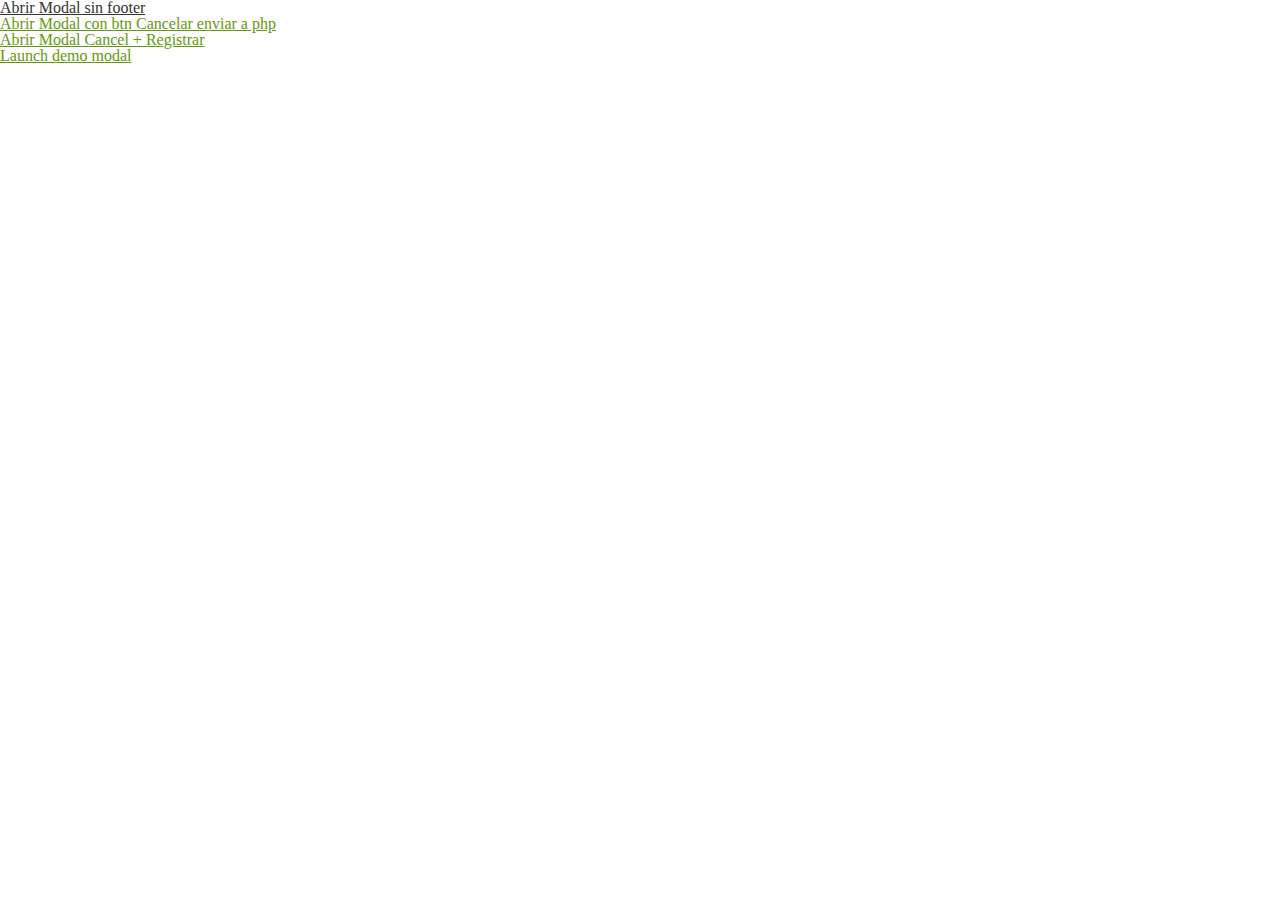
==== commit b32f738e: "Modale Responsive con Metodos Open y Submit Generales para abrir o enviar cualquier formulario" ====
--- a/bootstrap-modal/index.html
+++ b/bootstrap-modal/index.html
@@ -7,64 +7,7 @@
  <meta name="viewport" content="width=device-width, initial-scale=1, user-scalable=no">
  <link href="css/ivory.css" rel="stylesheet" />
 
-  <script src="js/jquery.js"></script>
-  <script src="js/bootstrap.js"></script>
 
- <style type="text/css">
-.loader{
-  background-image: url(img/loading.gif);
-  background-repeat: no-repeat;
-  background-position: center;
-  height: 100px;
-}
- </style>
-
-  <script type="text/javascript">
-  $(function(){
-
-  });
- $(document).on('click','.jmodal',function(e){
-    e.preventDefault();
-
-     var $link   = $(this);
-     var $target = $link.attr('href');
-     var $titulo = $link.attr('data-titulo');
-     var $cancel = $link.attr('btn-cancel'); // true or false
-     var $submit = $link.attr('btn-submit'); // true or false
-
-     // headerof modal 
-     var $header  = '<div class="modal-header"> <button type="button" class="close" data-dismiss="modal">x</button>';
-         $header += '<h3>'+ $titulo +'</h3>';
-         $header += '</div>';
-
-     // footer of modal
-     var $btn_cancel='',$btn_submit='';
-     if($cancel) { $btn_cancel = ' <button data-dismiss="modal" aria-hidden="true">Cancelar</button> ';} ; 
-     if($submit) { $btn_submit = ' <button type="submit">Registrar</button> ';} ;
-
-     var $footer = '<div class="modal-footer">'+ $btn_cancel + $btn_submit +' </div>'; 
-
-    $("#jdialog").html('');
-    //$(".modal-body").addClass('loader');
-    $("#jdialog").modal('show');
-
-  $.ajax({
-      url:$target,
-      type: "POST",
-      success: function(data){
-        var $body= '<div class="modal-body">';
-        $body+= data ;
-        $body+= '</div>';  
-        var frmModal = $header +  $body + $footer
-
-        $("#jdialog").html(frmModal);
-        // console.log(data); 
-    }
-  });
-
-
- });
- </script>
 
 </head>
 <body>
@@ -72,16 +15,46 @@
 
 <a class="jmodal" href="form.php" data-titulo=" Modificar Acopio"  >Abrir Modal sin footer </a> </br>
 
-<a class="jmodal" href="form.php" data-titulo=" Modificar Acopio" btn-cancel="true"   >Abrir Modal con btn Cancelar </a></br>
+<a class="jmodal" href="modal.html" data-titulo=" Armando AEPP" btn-cancel="true"   >Abrir Modal con btn Cancelar enviar a php </a></br>
 
-<a class="jmodal" href="form.php" data-titulo=" Modificar Acopio"  btn-cancel="true" btn-submit="true" >Abrir Modal Cancel +  Registrar  </a> </br>
+<a class="jmodal" href="modal1.html" data-titulo=" Registrar Acopio"  btn-cancel="true" btn-submit="true" >Abrir Modal Cancel +  Registrar  </a> </br>
 
 <div class="modal hide" id="jdialog">
   <!-- contenido modal aqui va a cargar  -->
 </div>
  
 
+ <!-- Button to trigger modal -->
+<a href="#myModal" role="button" class="btn" data-toggle="modal" data-titulo=" Modificar Acopio"  >Launch demo modal</a>
+ 
+<!-- Modal -->
+<div id="myModal" class="modal hide fade" tabindex="-1" role="dialog" aria-labelledby="myModalLabel" aria-hidden="true">
+  <div class="modal-header">
+    <button type="button" class="close" data-dismiss="modal" aria-hidden="true">×</button>
+    <h3 id="myModalLabel">Modal header</h3>
+  </div>
+  <div class="modal-body">
+    <p>One fine body… closseess 
+      Lorem ipsum dolor sit amet, consectetur adipisicing elit. Asperiores, ea, explicabo reiciendis non est nemo vero atque cum quos quam eligendi deleniti molestiae itaque repellat consequuntur quaerat repudiandae id eos!</p>
+      <p>Lorem ipsum dolor sit amet, consectetur adipisicing elit. Mollitia, sequi a perferendis quia officiis expedita tempora quidem ut dicta quisquam deserunt ea possimus optio quas tempore nihil modi impedit vitae!</p>
+      <p>Laboriosam, provident possimus reprehenderit non adipisci sit eius reiciendis delectus consectetur ea vitae aperiam obcaecati labore quisquam aspernatur cum cupiditate nobis harum molestias in veritatis deleniti nostrum dolorem doloremque neque!</p>
+      <p>Laboriosam, ipsum, vitae, temporibus neque doloremque ut atque fugit qui molestiae at nobis harum quae ea earum quo quidem fugiat voluptatum ab recusandae illo? Doloremque officiis modi assumenda ipsam facilis.</p>
+  </div>
+  <div class="modal-footer">
+    <button class="btn" data-dismiss="modal" aria-hidden="true">Close</button>
+    <button class="btn btn-primary">Save changes</button>
+  </div>
+</div>
+
 
   
+<script src="http://ajax.googleapis.com/ajax/libs/jquery/1.10.1/jquery.js"></script>
+  <!-- 
+  <script src="js/jquery.js"></script>
+ -->
+  <script src="js/modal.min.js"></script>
+  <script src="js/modal_open.js"></script>
+  <script src="js/modal_enviar.js"></script>
+
 </body>
 </html>